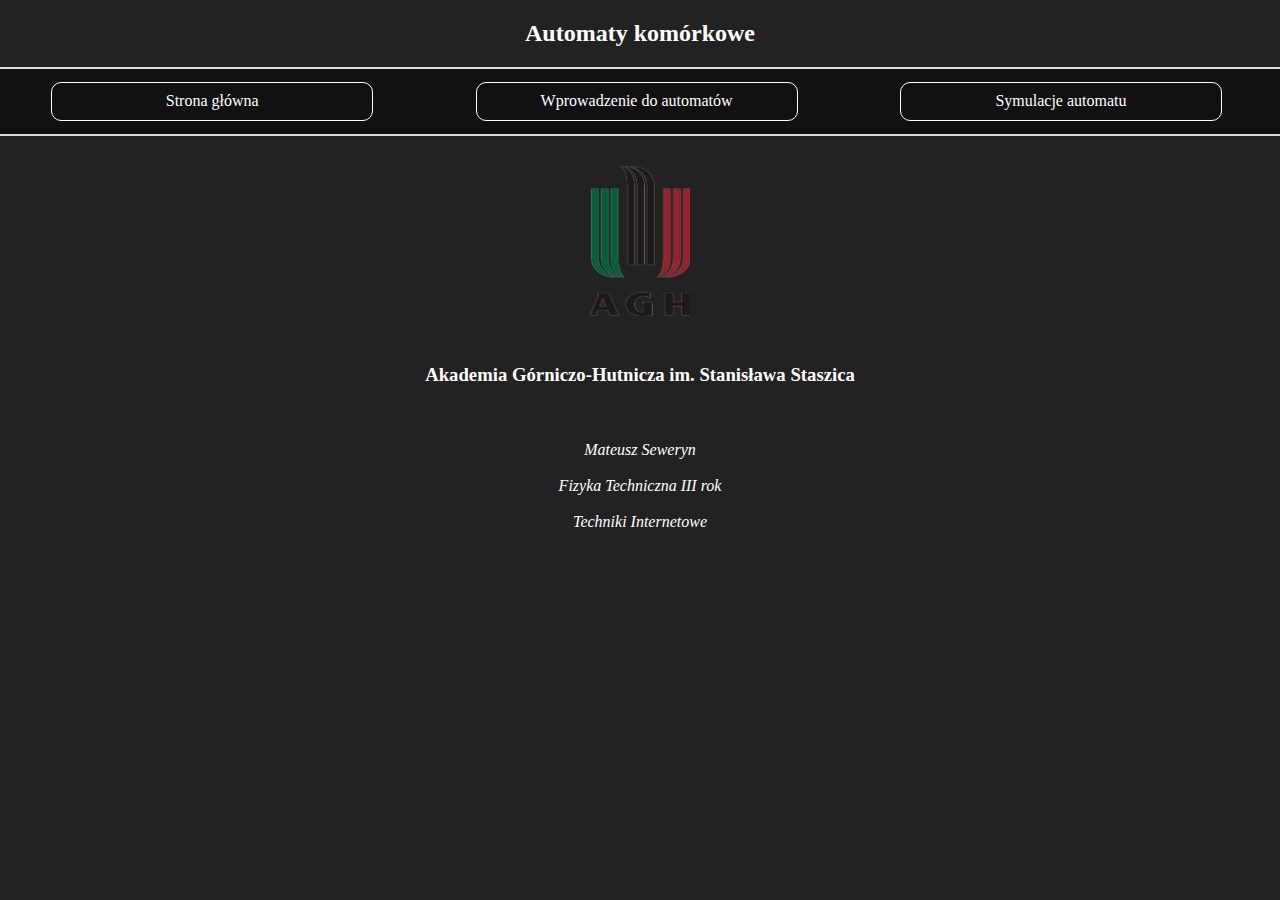
==== index.html @ f2866ec1 "first comm" ====
<!DOCTYPE html>
<html>
<head>
    <title>Projekt nr 1</title>
    <meta charset="UTF-8"/>
    <link rel="stylesheet" type="text/css" href="static/projekt.css"/>
</head>
<body>
    <div id="wrapper">
        <header>
            <h2>Automaty komórkowe</h2>
        </header>
        <nav>
            <a href="index.html"><div class="option">Strona główna</div></a>
            <a href="info.html"><div class="option">Wprowadzenie do automatów</div></a>
           <a href="symulacja.html"><div class="option">Symulacje automatu</div></a>
           <div style="clear:both"></div>
        </nav>
        <div>

            <img class="img" src="static/img/LogoAGH.png" alt="LogoAGH"/>
            <div class="info">

                <h3>Akademia Górniczo-Hutnicza im. Stanisława Staszica</h3><br/><br/>
                <i>Mateusz Seweryn</i><br/><br/>
                <i>Fizyka Techniczna III rok</i><br/><br/>
                <i>Techniki Internetowe<i/><br/>

            </div>
        </div>
        <footer></footer>
     </div>
</body>
</html>
---- static/projekt.css ----
body{
    background: #222222;
    color:white;
    margin: 0 !important;
}

.info{
    text-align:center;
}

.description{
   text-align:center;
}

img{
    width:245px;
    height:150px;
    padding-left:40%;
    padding-left:40%;
    display:inline-block;
}

h2{
    text-align:center;
}

nav{
    border-top: 2px solid #dddddd;
    border-bottom: 2px solid #dddddd;
    background: #111111;
    width:100%;
    height: 20%;
}

.img{
    height:150px;
    width:100px;
    padding:0;
    padding-top: 30px;
    padding-bottom: 30px;
    display: block;
    margin: 0 auto;
}

p{
    text-align:justify;
}

#grid{
    padding-top:50px;
    padding-left:50px;
    height:250px;
    width:40%;
    float:left;

}

canvas
{
    float:left;
    width: 650px;
    height: 440px;
    display: block;
    padding-top:40px;

}


a:link,a:visited,a:active
{
  color:white;
}


.option{
    float:left;
    height:100%;
    width:25%;
    text-align:center;
    padding-top: 0.75%;
    padding-bottom: 0.75%;
    border: 1px solid white;
    border-radius: 10px;
    margin-left: 4%;
    margin-right: 4%;
    margin-top: 1%;
    margin-bottom: 1%;
}

.option:hover
{
  background: #333333;
}

.content
{
  margin-left: 1%;
  margin-right: 1%;
}
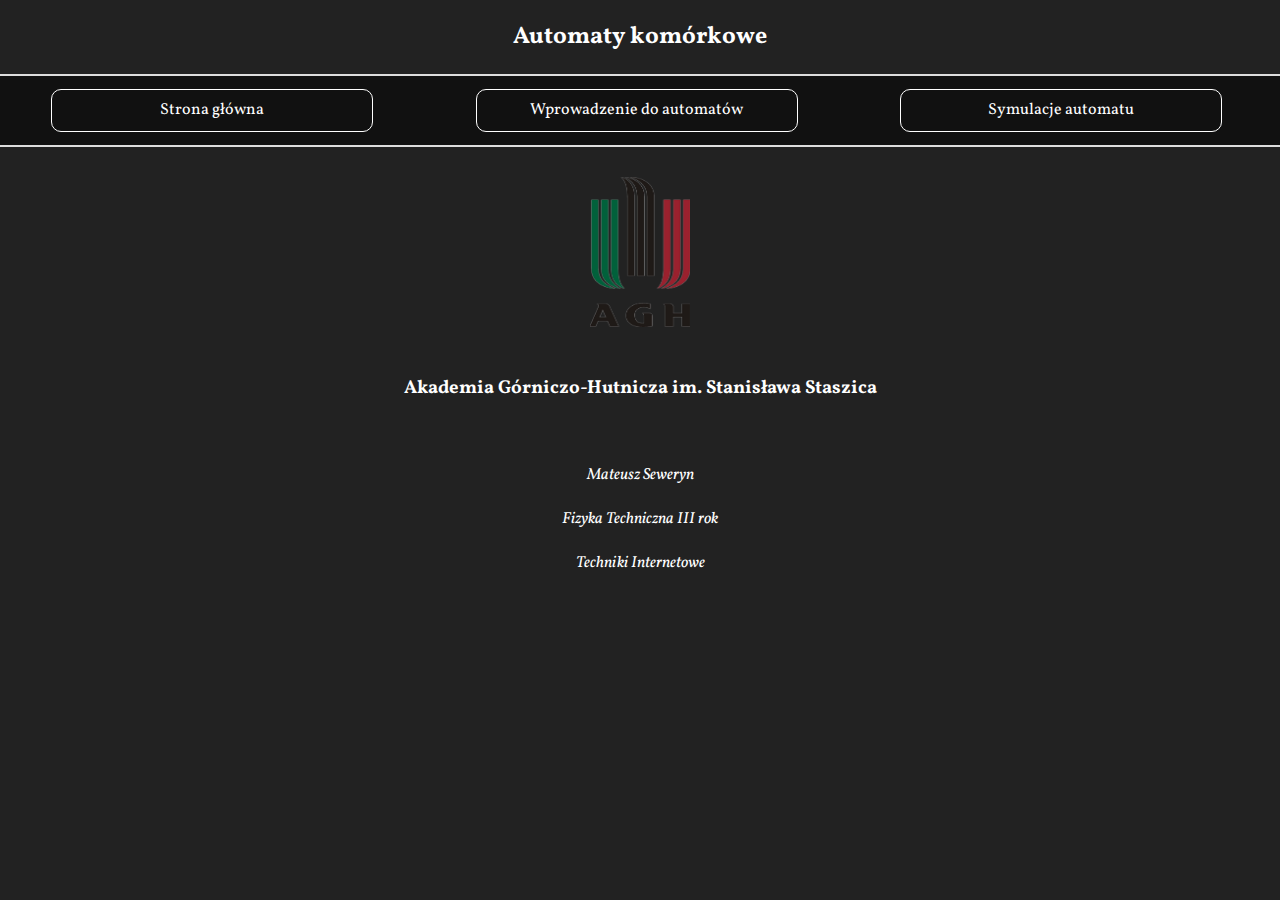
==== commit 2dfeef5c: "symulacja upgrades" ====
--- a/index.html
+++ b/index.html
@@ -4,6 +4,7 @@
     <title>Projekt nr 1</title>
     <meta charset="UTF-8"/>
     <link rel="stylesheet" type="text/css" href="static/projekt.css"/>
+    <link href="https://fonts.googleapis.com/css?family=Vollkorn" rel="stylesheet">
 </head>
 <body>
     <div id="wrapper">
--- a/static/projekt.css
+++ b/static/projekt.css
@@ -2,6 +2,7 @@
     background: #222222;
     color:white;
     margin: 0 !important;
+    font-family: 'Vollkorn', serif;
 }
 
 .info{
@@ -55,8 +56,7 @@
 
 }
 
-canvas
-{
+canvas{
     float:left;
     width: 650px;
     height: 440px;
@@ -66,8 +66,7 @@
 }
 
 
-a:link,a:visited,a:active
-{
+a:link,a:visited,a:active{
   color:white;
 }
 
@@ -87,13 +86,54 @@
     margin-bottom: 1%;
 }
 
-.option:hover
-{
+.option:hover{
   background: #333333;
 }
 
-.content
-{
+.content{
   margin-left: 1%;
   margin-right: 1%;
 }
+
+#response{
+  float: left;
+  height: 30px;
+  margin-top: -12px;
+}
+
+#size{
+  display: inline-block;
+  float:left;
+}
+
+.button {
+    outline: 0;
+    padding: 5px 12px;
+    color: #9fa8b0;
+    font-weight: bold;
+    text-shadow: 1px 1px #1f272b;
+    border: 1px solid #1c252b;
+    border-radius: 3px;
+    background: #232B30; /* old browsers */
+    box-shadow: 1px 1px 1px rgba(0,0,0,0.2); /* CSS3 */
+}
+
+.button:hover {
+    color: #fff;
+    background: #4C5A64; /* old browsers */
+}
+
+.button:active {
+    background-position: 0 top;
+    position: relative;
+    top: 1px;
+    color: #fff;
+    padding: 6px 12px 4px;
+    background: #20282D;
+    box-shadow: 1px 1px 1px rgba(255,255,255,0.1); /* CSS3 */
+}
+
+input[type=text] {
+    border-radius: 3px;
+    background: #CCCCCC;
+}
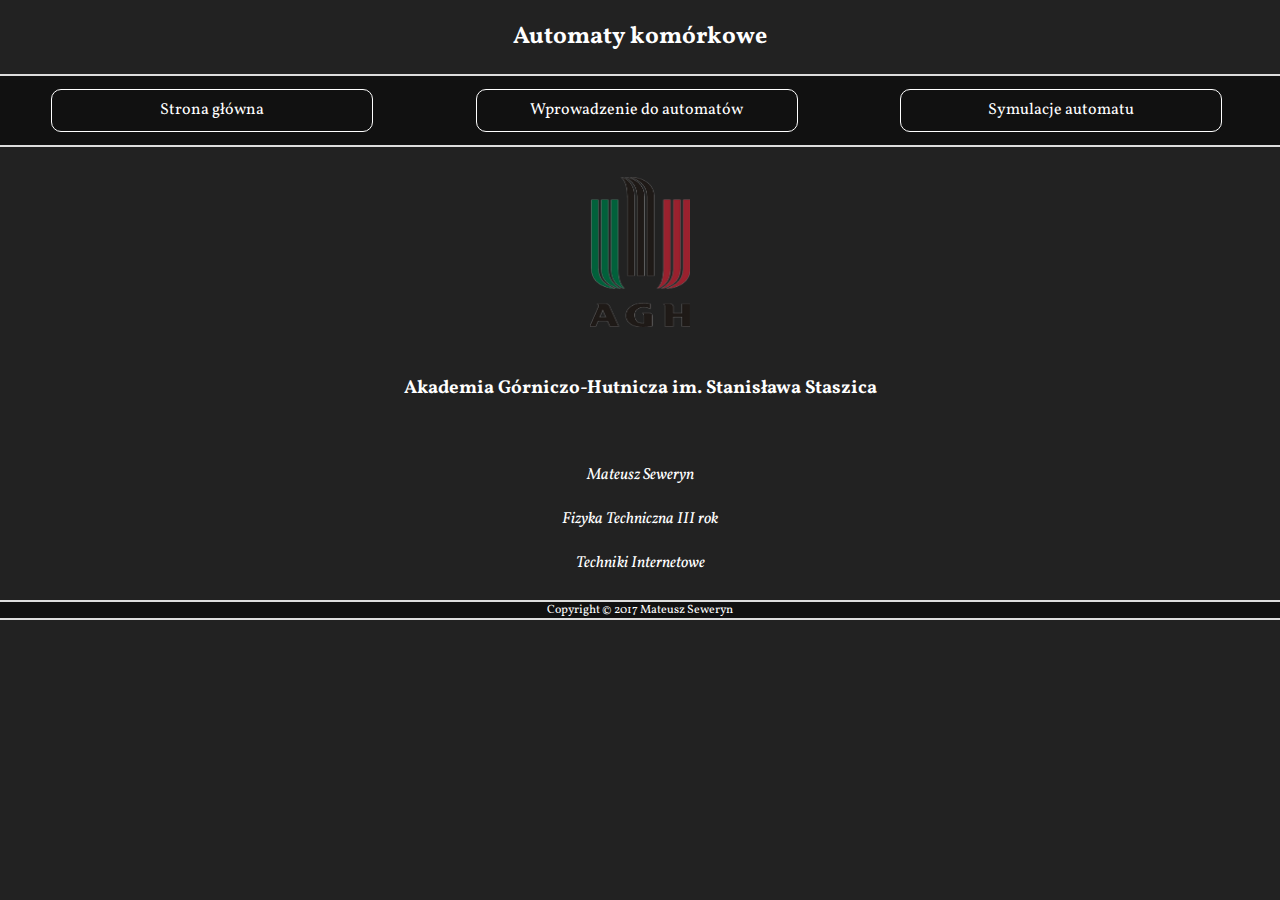
==== commit 24515c0b: "end" ====
--- a/index.html
+++ b/index.html
@@ -25,11 +25,13 @@
                 <h3>Akademia Górniczo-Hutnicza im. Stanisława Staszica</h3><br/><br/>
                 <i>Mateusz Seweryn</i><br/><br/>
                 <i>Fizyka Techniczna III rok</i><br/><br/>
-                <i>Techniki Internetowe<i/><br/>
+                <i>Techniki Internetowe</i><br/>
 
             </div>
         </div>
-        <footer></footer>
+        <footer>
+           Copyright &copy; 2017 Mateusz Seweryn
+        </footer>
      </div>
 </body>
 </html>
--- a/static/projekt.css
+++ b/static/projekt.css
@@ -32,7 +32,16 @@
     width:100%;
     height: 20%;
 }
-
+footer{
+  border-top: 2px solid #dddddd;
+  border-bottom: 2px solid #dddddd;
+  margin-top: 2%;
+  background: #111111;
+  width:100%;
+  height: 15%;
+  text-align: center;
+  font-size: 75%;
+}
 .img{
     height:150px;
     width:100px;
@@ -48,9 +57,10 @@
 }
 
 #grid{
+
     padding-top:50px;
     padding-left:50px;
-    height:250px;
+    height:100%;
     width:40%;
     float:left;
 
@@ -61,7 +71,7 @@
     width: 650px;
     height: 440px;
     display: block;
-    padding-top:40px;
+    margin-top:40px;
 
 }
 
@@ -128,7 +138,7 @@
     position: relative;
     top: 1px;
     color: #fff;
-    padding: 6px 12px 4px;
+    padding: 5px 12px;
     background: #20282D;
     box-shadow: 1px 1px 1px rgba(255,255,255,0.1); /* CSS3 */
 }
@@ -137,3 +147,22 @@
     border-radius: 3px;
     background: #CCCCCC;
 }
+
+span{
+  font-size: 65%;
+}
+
+.instruction{
+  padding-right: 2%;
+}
+
+.handle{
+
+  background: #111111;
+  border: 1px solid white;
+  border-radius: 15px;
+  width: 62%;
+  height: 30%;
+  padding-top:3%;
+  padding-left: 2%;
+}
